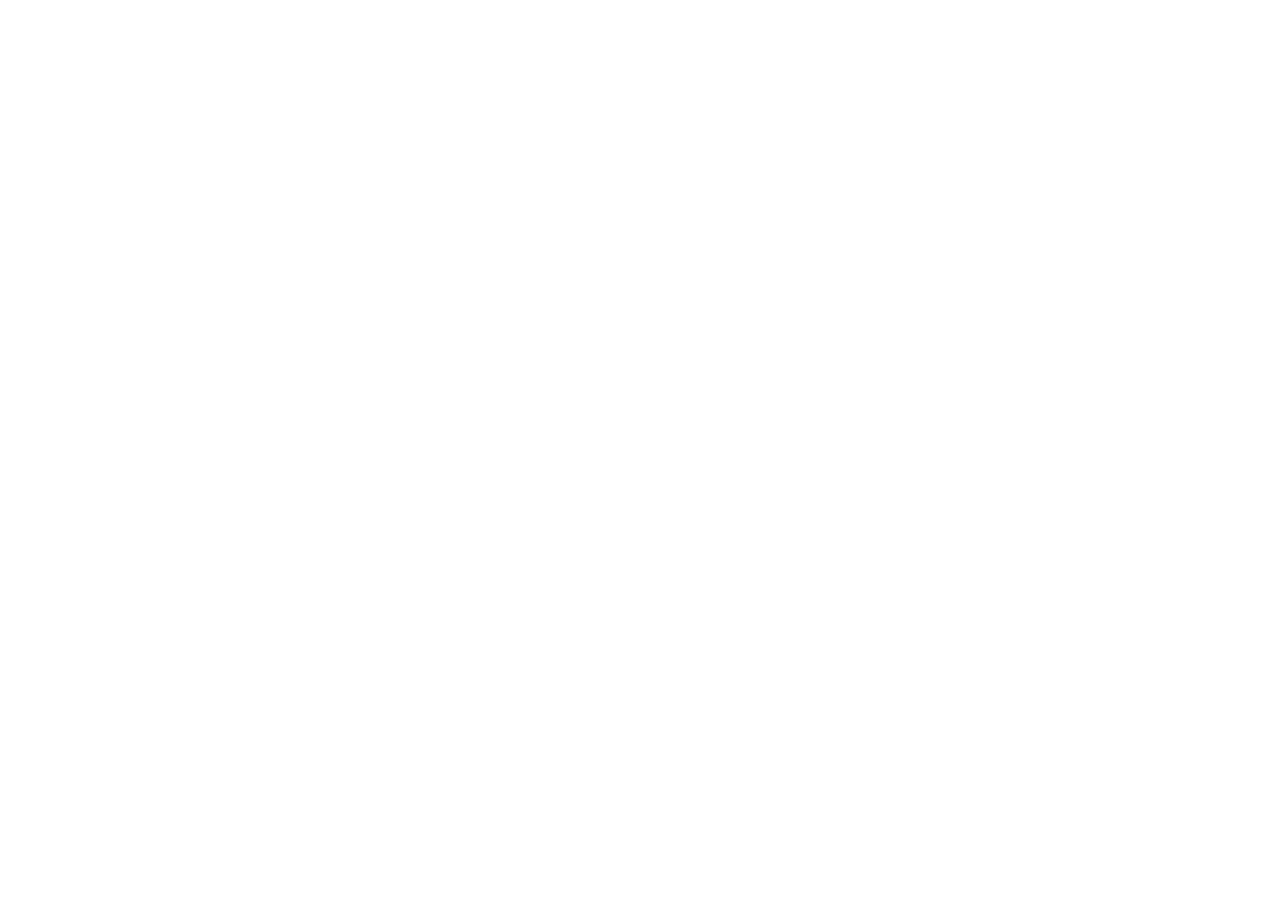
==== index.html @ 3049168e "single vert seam removed." ====
<html>
<body>
  <style>
    * {
      margin:0;
      padding:0
    }
    canvas {
      float:left;
      width:25vw;
    }
  </style>
  <canvas id="canvas"></canvas>
  <canvas id="canvas_extra"></canvas>
  <canvas id="canvas_seam"></canvas>
</body>
<script>
  window.onload = function(){
    debug("page loaded");

    IMG_LOADED = false;

    var canvas = document.getElementById('canvas'); // main canvas
    var ctx = canvas.getContext('2d');
    var canvas_extra = document.getElementById('canvas_extra'); // gradient canvas
    var ctx_extra = canvas_extra.getContext('2d');
    var canvas_seam = document.getElementById('canvas_seam'); // canvas with img and seams
    var ctx_seam = canvas_seam.getContext('2d');

    // load image
    var img = new Image();
    img.src = './p2.png';
    img.crossOrigin = "Anonymous";
    img.onload = function() {
      ctx.canvas.width = img.width;
      ctx.canvas.height = img.height;
      ctx_extra.canvas.width = img.width;
      ctx_extra.canvas.height = img.height;
      ctx_seam.canvas.width = img.width;
      ctx_seam.canvas.height = img.height;
      ctx.drawImage(img, 0, 0);
      image_data = ctx.getImageData(0,0,ctx.canvas.width,ctx.canvas.height);
      height = image_data.height;
      width = image_data.width;
      ctx_seam.putImageData(image_data,0,0);
      IMG_LOADED = true;
    }
    window.onkeypress = function(e){
      if (!IMG_LOADED) return;

      if (e.keyCode == 104){
        timer.begin()

        // compute horizontal gradients
        var grad = new Array(width)
        for (i = 0; i < width; i++){
          grad[i] = new Array(height)
        }

        imgData = ctx_extra.getImageData(0,0,ctx_extra.canvas.width,ctx_extra.canvas.height)

        // compute vertical gradients
        nWidth = width*4;
        nHeight = height*4;
        for (y = 0; y < nHeight; y+=4) {
          for (x = 0; x < nWidth; x+=4) {

            idx = x + y * width

            center_r = image_data.data[idx]
            center_g = image_data.data[idx+1]
            center_b = image_data.data[idx+2]
            center_a = image_data.data[idx+3]

            left = (x == 0 ? idx : ( (x-4) + y * width))
            right = (x == nWidth-1 ? idx : ( (x+4) + y * width))

            left_r = image_data.data[left]
            left_g = image_data.data[left+1]
            left_b = image_data.data[left+2]
            left_a = image_data.data[left+3]

            right_r = image_data.data[right]
            right_g = image_data.data[right+1]
            right_b = image_data.data[right+2]
            right_a = image_data.data[right+3]

            r = left_r - right_r;
            g = left_g - right_g;
            b = left_b - right_b;

            distance = Math.sqrt(r*r + g*g + b*b);

            grad[x/4][y/4] = distance

            // check i'm scanning ok
            imgData.data[idx] = center_r
            imgData.data[idx+1] = center_g
            imgData.data[idx+2] = center_b
            imgData.data[idx+3] = center_a
          }
        }
        ctx_extra.putImageData(imgData,0,0);

        // draw img gradients
        imgData = ctx_extra.getImageData(0,0,ctx_extra.canvas.width,ctx_extra.canvas.height);
        for (y = 0; y < height; y++) {
          for (x = 0; x < width; x++) {
            n = grad[x][y];
            r = n >> 24 & 255;
            g = n >> 16 & 255;
            b = n >> 8 & 255;
            a = n >> 0 & 255;
            i = (x*4 + y*4 * width)
            imgData.data[i]=r;
            imgData.data[i+1]=g;
            imgData.data[i+2]=b;
            imgData.data[i+3]=a;
          }
        }
        ctx_extra.putImageData(imgData,0,0);

        // compute gradient summed vertical gradients
        vertical_fitness = new Array(width)
        for (var i = 0; i < width; i++) {
          vertical_fitness[i] = new Array(height)
        }
        for (var x = 0; x < width; x++) {
          vertical_fitness[x][0] = grad[x][0]
        }
        for (y = 1; y < height; y++) {
          for (x = 0; x < width; x++) {
            vertical_fitness[x][y] = grad[x][y]
            if (x == 0) {
              vertical_fitness[x][y] += Math.min(vertical_fitness[x][y-1], vertical_fitness[x+1][y-1]);
            } else if (x == width-1) {
              vertical_fitness[x][y] += Math.min(vertical_fitness[x][y-1], vertical_fitness[x-1][y-1]);
            } else {
              vertical_fitness[x][y] += Math.min(vertical_fitness[x-1][y-1], vertical_fitness[x][y-1], vertical_fitness[x+1][y-1]);
            }
          }
        }

        // find vertical seam with minimum total gradient
        var best = 0
        for (var x = 0; x < width; x++) {
          best = (vertical_fitness[x][height-1] < vertical_fitness[best][height-1]) ? x : best
        }
        seam = Array.apply(null, new Array(height)).map(Number.prototype.valueOf,0)
        seam = new Array()
        seam[0] = [best,y]
        for (y = height-1; y >= 0; y--) {
         left = (best == 0) ? best : (best-1);
         right = (best == width-1) ? best : (best+1);
         forward = (y == 0) ? y : (y-1);
         l = vertical_fitness[left][forward]
         r = vertical_fitness[right][forward]
         f = vertical_fitness[best][forward]
         best = (l < r) ? ( (l < f) ? left : best ) : right
         seam.push([best,y])
        }

      // draw minimum vertical seam
      imgData = ctx_seam.getImageData(0,0,ctx_seam.canvas.width,ctx_seam.canvas.height);
      for (var i=0; i<seam.length; i++) {
       x = seam[i][0]
       y = seam[i][1]
       z = (x*4 + y*4 * ctx.canvas.width)
       imgData.data[z+0]=255;
       imgData.data[z+1]=0;
       imgData.data[z+2]=0;
       imgData.data[z+3]=255;
      }
      ctx_seam.putImageData(imgData,0,0);

      // remove seam from orignal img
      canvas.style.backgroundColor = 'rgba(158, 167, 184, 255)';
      image_data = ctx.getImageData(0,0,ctx.canvas.width,ctx.canvas.height);
      new_image = ctx.createImageData(ctx.canvas.width,ctx.canvas.height);
      for (y = 0; y<height; y++) {
        x_offset = 0;
        for (x = 0; x<width-1; x++) {
          if (seam[y][0] == x) x_offset = 1
          z = (x*4 + (height-1-y)*4 * ctx.canvas.width)
          zz = ((x+x_offset)*4 + (height-1-y)*4 * ctx.canvas.width)
          new_image.data[z+0]=image_data.data[zz];
          new_image.data[z+1]=image_data.data[zz+1];
          new_image.data[z+2]=image_data.data[zz+2];
          new_image.data[z+3]=image_data.data[zz+3];
        }
      }
      ctx.canvas.width = ctx.canvas.width-1;
      ctx.putImageData(new_image,0,0)

      // ctx_extra.canvas.width = ctx.canvas.width;
      // ctx_seam.canvas.width = ctx.canvas.width;

      }
      // total execution time
      timer.end()
      debug(timer.interval_seconds())
    }
  }

  function debug(str){
    console.log("DEBUG: " + str)
  }

  var timer = {
    start:0,
    stop:0,
    begin: function() {
      this.start = new Date();
    },
    end: function() {
      this.stop = new Date();
    },
    interval_seconds: function() {
      return (this.stop.getTime() - this.start.getTime()) / 1000;
    }
  }



</script>
</html>
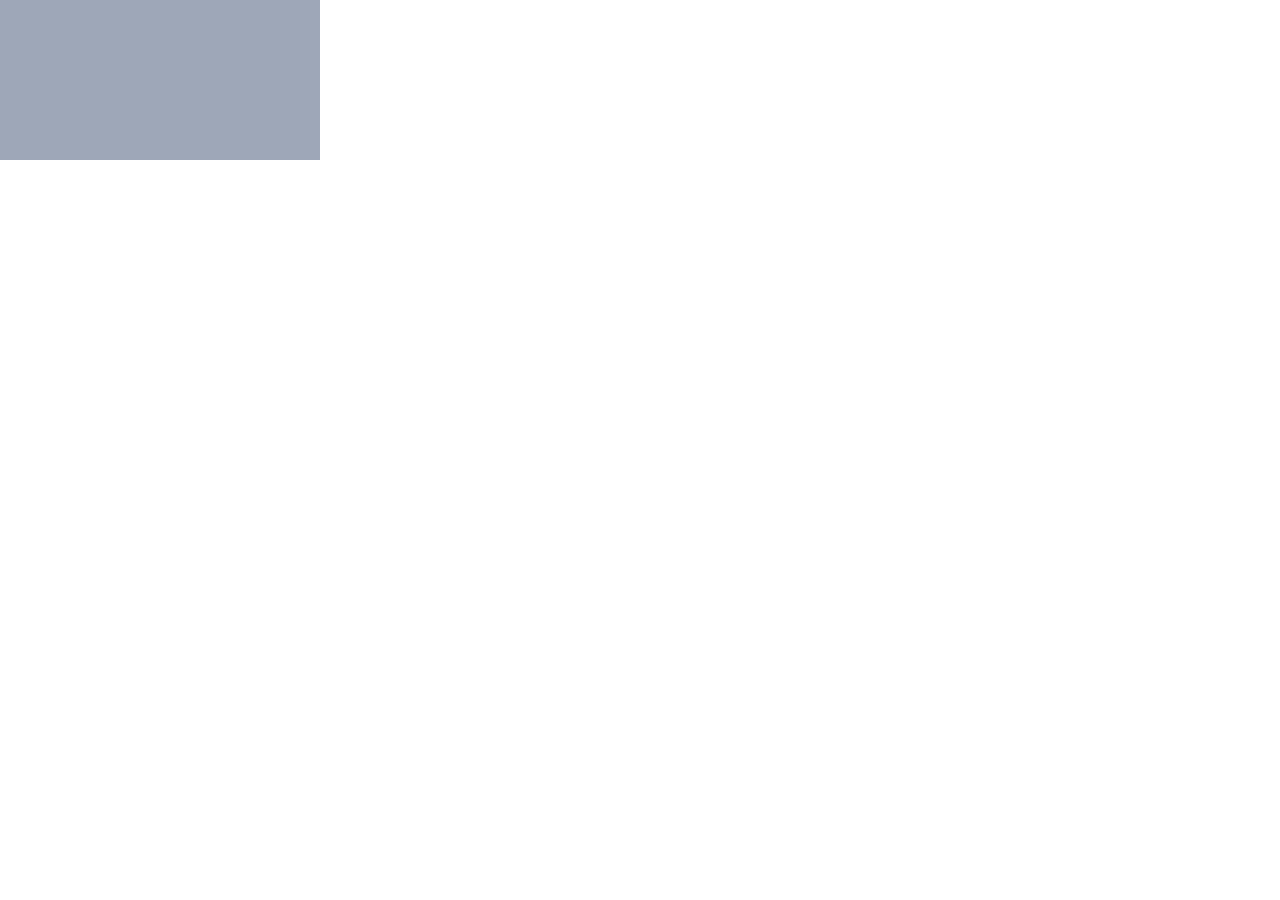
==== commit 892fa866: "iterative vert seam removal." ====
--- a/index.html
+++ b/index.html
@@ -26,6 +26,8 @@
     var ctx_extra = canvas_extra.getContext('2d');
     var canvas_seam = document.getElementById('canvas_seam'); // canvas with img and seams
     var ctx_seam = canvas_seam.getContext('2d');
+
+    canvas.style.backgroundColor = 'rgba(158, 167, 184, 255)';
 
     // load image
     var img = new Image();
@@ -51,6 +53,20 @@
       if (e.keyCode == 104){
         timer.begin()
 
+        image_data = ctx.getImageData(0,0,ctx.canvas.width,ctx.canvas.height);
+        height = image_data.height;
+        width = image_data.width;
+
+        ctx.canvas.width = width;
+        ctx.canvas.height = height;
+        ctx_extra.canvas.width = width;
+        ctx_extra.canvas.height = height;
+        ctx_seam.canvas.width = width;
+        ctx_seam.canvas.height = height;
+
+        ctx.putImageData(image_data,0,0);
+        ctx_seam.putImageData(image_data,0,0);
+
         // compute horizontal gradients
         var grad = new Array(width)
         for (i = 0; i < width; i++){
@@ -174,7 +190,6 @@
       ctx_seam.putImageData(imgData,0,0);
 
       // remove seam from orignal img
-      canvas.style.backgroundColor = 'rgba(158, 167, 184, 255)';
       image_data = ctx.getImageData(0,0,ctx.canvas.width,ctx.canvas.height);
       new_image = ctx.createImageData(ctx.canvas.width,ctx.canvas.height);
       for (y = 0; y<height; y++) {
@@ -190,7 +205,7 @@
         }
       }
       ctx.canvas.width = ctx.canvas.width-1;
-      ctx.putImageData(new_image,0,0)
+      ctx.putImageData(new_image,0,0);
 
       // ctx_extra.canvas.width = ctx.canvas.width;
       // ctx_seam.canvas.width = ctx.canvas.width;
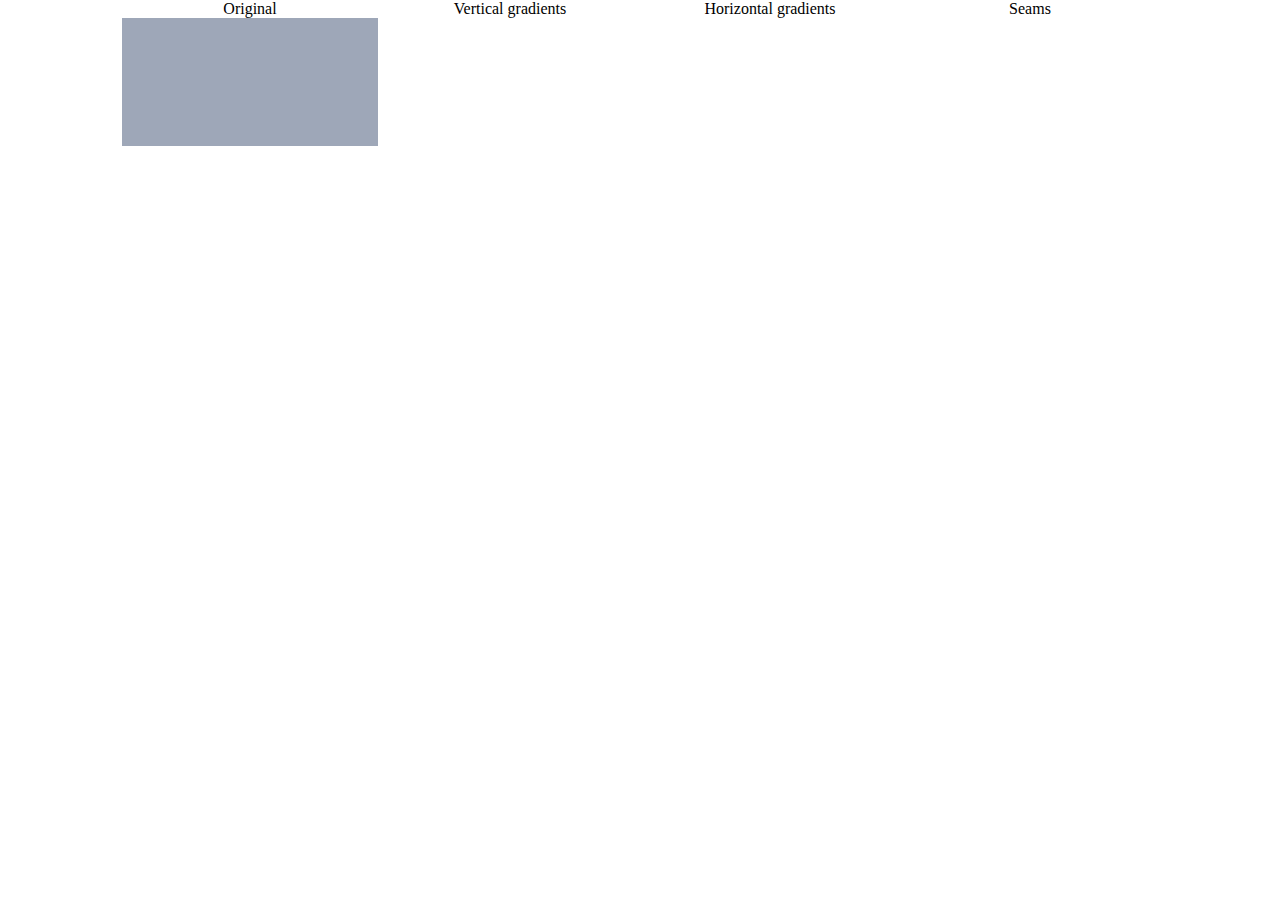
==== commit 493bc7e2: "horizontal gradient drawn" ====
--- a/index.html
+++ b/index.html
@@ -5,29 +5,42 @@
       margin:0;
       padding:0
     }
-    canvas {
-      float:left;
-      width:25vw;
+    canvas,#container p {
+      display:inline-block;
+      width:20vw;
+    }
+    #container {
+      text-align:center;
     }
   </style>
-  <canvas id="canvas"></canvas>
-  <canvas id="canvas_extra"></canvas>
-  <canvas id="canvas_seam"></canvas>
+  <div id="container">
+    <p>Original</p>
+    <p>Vertical gradients</p>
+    <p>Horizontal gradients</p>
+    <p>Seams</p>
+  </div>
+  <div id="container">
+    <canvas id="canvas"></canvas>
+    <canvas id="canvas_extra"></canvas>
+    <canvas id="canvas_h_grad"></canvas>
+    <canvas id="canvas_seam"></canvas>
+  </div>
 </body>
 <script>
+
+  var canvas = document.getElementById('canvas'); // main canvas
+  var ctx = canvas.getContext('2d');
+  var canvas_extra = document.getElementById('canvas_extra'); // gradient canvas
+  var ctx_extra = canvas_extra.getContext('2d');
+  var canvas_seam = document.getElementById('canvas_seam'); // canvas with img and seams
+  var ctx_seam = canvas_seam.getContext('2d');
+
+  var canvas_h_grad = document.getElementById('canvas_h_grad');
+  var ctx_h_grad = canvas_h_grad.getContext('2d');
+  canvas.style.backgroundColor = 'rgba(158, 167, 184, 255)';
+
   window.onload = function(){
-    debug("page loaded");
-
     IMG_LOADED = false;
-
-    var canvas = document.getElementById('canvas'); // main canvas
-    var ctx = canvas.getContext('2d');
-    var canvas_extra = document.getElementById('canvas_extra'); // gradient canvas
-    var ctx_extra = canvas_extra.getContext('2d');
-    var canvas_seam = document.getElementById('canvas_seam'); // canvas with img and seams
-    var ctx_seam = canvas_seam.getContext('2d');
-
-    canvas.style.backgroundColor = 'rgba(158, 167, 184, 255)';
 
     // load image
     var img = new Image();
@@ -45,176 +58,307 @@
       height = image_data.height;
       width = image_data.width;
       ctx_seam.putImageData(image_data,0,0);
+      // horizontal
+      ctx_h_grad.canvas.width = img.width
+      ctx_h_grad.canvas.height = img.height;
+
       IMG_LOADED = true;
     }
-    window.onkeypress = function(e){
-      if (!IMG_LOADED) return;
-
-      if (e.keyCode == 104){
-        timer.begin()
-
-        image_data = ctx.getImageData(0,0,ctx.canvas.width,ctx.canvas.height);
-        height = image_data.height;
-        width = image_data.width;
-
-        ctx.canvas.width = width;
-        ctx.canvas.height = height;
-        ctx_extra.canvas.width = width;
-        ctx_extra.canvas.height = height;
-        ctx_seam.canvas.width = width;
-        ctx_seam.canvas.height = height;
-
-        ctx.putImageData(image_data,0,0);
-        ctx_seam.putImageData(image_data,0,0);
-
-        // compute horizontal gradients
-        var grad = new Array(width)
-        for (i = 0; i < width; i++){
-          grad[i] = new Array(height)
+
+    // Key handler
+    var keyState = {};
+    window.addEventListener('keydown',function(e){
+        keyState[e.keyCode || e.which] = true;
+    },true);
+    window.addEventListener('keyup',function(e){
+        keyState[e.keyCode || e.which] = false;
+    },true);
+
+    function key_handler_loop() {
+      if (keyState[72]) remove_vertical_seam()
+      setTimeout(key_handler_loop, 10);
+    }
+    key_handler_loop();
+  }
+
+  function remove_vertical_seam() {
+    if (!IMG_LOADED) return;
+
+    timer.begin()
+
+    image_data = ctx.getImageData(0,0,ctx.canvas.width,ctx.canvas.height);
+    height = image_data.height;
+    width = image_data.width;
+
+    ctx.canvas.width = width;
+    ctx.canvas.height = height;
+    ctx_extra.canvas.width = width;
+    ctx_extra.canvas.height = height;
+    ctx_seam.canvas.width = width;
+    ctx_seam.canvas.height = height;
+
+    ctx_h_grad.canvas.width = width;
+    ctx_h_grad.canvas.height = height;
+
+    ctx.putImageData(image_data,0,0);
+    ctx_seam.putImageData(image_data,0,0);
+
+    // compute horizontal gradients
+    var grad = new Array(width)
+    for (i = 0; i < width; i++){
+      grad[i] = new Array(height)
+    }
+
+    imgData = ctx_extra.getImageData(0,0,ctx_extra.canvas.width,ctx_extra.canvas.height)
+
+    // compute vertical gradients
+    nWidth = width*4;
+    nHeight = height*4;
+    for (y = 0; y < nHeight; y+=4) {
+      for (x = 0; x < nWidth; x+=4) {
+
+        idx = x + y * width
+
+        center_r = image_data.data[idx]
+        center_g = image_data.data[idx+1]
+        center_b = image_data.data[idx+2]
+        center_a = image_data.data[idx+3]
+
+        left = (x == 0 ? idx : ( (x-4) + y * width))
+        right = (x == nWidth-1 ? idx : ( (x+4) + y * width))
+
+        left_r = image_data.data[left]
+        left_g = image_data.data[left+1]
+        left_b = image_data.data[left+2]
+        left_a = image_data.data[left+3]
+
+        right_r = image_data.data[right]
+        right_g = image_data.data[right+1]
+        right_b = image_data.data[right+2]
+        right_a = image_data.data[right+3]
+
+        r = left_r - right_r;
+        g = left_g - right_g;
+        b = left_b - right_b;
+
+        distance = Math.sqrt(r*r + g*g + b*b);
+
+        grad[x/4][y/4] = distance
+
+        // check i'm scanning ok
+        imgData.data[idx] = center_r
+        imgData.data[idx+1] = center_g
+        imgData.data[idx+2] = center_b
+        imgData.data[idx+3] = center_a
+      }
+    }
+    ctx_extra.putImageData(imgData,0,0);
+
+    // draw vertical gradients
+    imgData = ctx_extra.getImageData(0,0,ctx_extra.canvas.width,ctx_extra.canvas.height);
+    for (y = 0; y < height; y++) {
+      for (x = 0; x < width; x++) {
+        n = grad[x][y];
+        r = n >> 24 & 255;
+        g = n >> 16 & 255;
+        b = n >> 8 & 255;
+        a = n >> 0 & 255;
+        i = (x*4 + y*4 * width)
+        imgData.data[i]=r;
+        imgData.data[i+1]=g;
+        imgData.data[i+2]=b;
+        imgData.data[i+3]=a;
+      }
+    }
+    ctx_extra.putImageData(imgData,0,0);
+
+    // compute horizontal gradients
+    var grad_horizontal = new Array(width)
+    for (i = 0; i < width; i++){
+      grad_horizontal[i] = new Array(height)
+    }
+    for (x = 0; x < nWidth; x+=4) {
+      for (y = 0; y < nHeight; y+=4) {
+
+        idx = x + y * width
+
+        center_r = image_data.data[idx]
+        center_g = image_data.data[idx+1]
+        center_b = image_data.data[idx+2]
+        center_a = image_data.data[idx+3]
+
+        up = (y == 0 ? idx : ( x + (y-4) * width))
+        down = (y == nHeight-1 ? idx : ( x + (y+4) * width))
+
+        up_r = image_data.data[up]
+        up_g = image_data.data[up+1]
+        up_b = image_data.data[up+2]
+        up_a = image_data.data[up+3]
+
+        down_r = image_data.data[down]
+        down_g = image_data.data[down+1]
+        down_b = image_data.data[down+2]
+        down_a = image_data.data[down+3]
+
+        r = up_r - down_r;
+        g = up_g - down_g;
+        b = up_b - down_b;
+
+        distance = Math.sqrt(r*r + g*g + b*b);
+
+        grad_horizontal[x/4][y/4] = distance
+      }
+    }
+
+    // draw horizontal gradients
+    imgData = ctx_h_grad.createImageData(ctx_h_grad.canvas.width,ctx_h_grad.canvas.height);
+    for (x = 0; x < width; x++) {
+      for (y = 0; y < height; y++) {
+        n = grad_horizontal[x][y];
+        r = n >> 24 & 255;
+        g = n >> 16 & 255;
+        b = n >> 8 & 255;
+        a = n >> 0 & 255;
+        i = (x*4 + y*4 * width)
+        imgData.data[i]=r;
+        imgData.data[i+1]=g;
+        imgData.data[i+2]=b;
+        imgData.data[i+3]=a;
+      }
+    }
+    ctx_h_grad.putImageData(imgData,0,0);
+
+    // sum vertical gradients
+    vertical_fitness = new Array(width)
+    for (var i = 0; i < width; i++) {
+      vertical_fitness[i] = new Array(height)
+    }
+    for (var x = 0; x < width; x++) {
+      vertical_fitness[x][0] = grad[x][0]
+    }
+    for (y = 1; y < height; y++) {
+      for (x = 0; x < width; x++) {
+        vertical_fitness[x][y] = grad[x][y]
+        if (x == 0) {
+          vertical_fitness[x][y] += Math.min(vertical_fitness[x][y-1], vertical_fitness[x+1][y-1]);
+        } else if (x == width-1) {
+          vertical_fitness[x][y] += Math.min(vertical_fitness[x][y-1], vertical_fitness[x-1][y-1]);
+        } else {
+          vertical_fitness[x][y] += Math.min(vertical_fitness[x-1][y-1], vertical_fitness[x][y-1], vertical_fitness[x+1][y-1]);
         }
-
-        imgData = ctx_extra.getImageData(0,0,ctx_extra.canvas.width,ctx_extra.canvas.height)
-
-        // compute vertical gradients
-        nWidth = width*4;
-        nHeight = height*4;
-        for (y = 0; y < nHeight; y+=4) {
-          for (x = 0; x < nWidth; x+=4) {
-
-            idx = x + y * width
-
-            center_r = image_data.data[idx]
-            center_g = image_data.data[idx+1]
-            center_b = image_data.data[idx+2]
-            center_a = image_data.data[idx+3]
-
-            left = (x == 0 ? idx : ( (x-4) + y * width))
-            right = (x == nWidth-1 ? idx : ( (x+4) + y * width))
-
-            left_r = image_data.data[left]
-            left_g = image_data.data[left+1]
-            left_b = image_data.data[left+2]
-            left_a = image_data.data[left+3]
-
-            right_r = image_data.data[right]
-            right_g = image_data.data[right+1]
-            right_b = image_data.data[right+2]
-            right_a = image_data.data[right+3]
-
-            r = left_r - right_r;
-            g = left_g - right_g;
-            b = left_b - right_b;
-
-            distance = Math.sqrt(r*r + g*g + b*b);
-
-            grad[x/4][y/4] = distance
-
-            // check i'm scanning ok
-            imgData.data[idx] = center_r
-            imgData.data[idx+1] = center_g
-            imgData.data[idx+2] = center_b
-            imgData.data[idx+3] = center_a
-          }
+      }
+    }
+
+    // find vertical seam with minimum total gradient
+    var best = 0
+    for (var x = 0; x < width; x++) {
+      best = (vertical_fitness[x][height-1] < vertical_fitness[best][height-1]) ? x : best
+    }
+    seam = Array.apply(null, new Array(height)).map(Number.prototype.valueOf,0)
+    seam = new Array()
+    seam[0] = [best,y]
+    for (y = height-1; y >= 0; y--) {
+     left = (best == 0) ? best : (best-1);
+     right = (best == width-1) ? best : (best+1);
+     forward = (y == 0) ? y : (y-1);
+     l = vertical_fitness[left][forward]
+     r = vertical_fitness[right][forward]
+     f = vertical_fitness[best][forward]
+     best = (l < r) ? ( (l < f) ? left : best ) : right
+     seam.push([best,y])
+    }
+
+    // draw minimum vertical seam
+    imgData = ctx_seam.getImageData(0,0,ctx_seam.canvas.width,ctx_seam.canvas.height);
+    for (var i=0; i<seam.length; i++) {
+     x = seam[i][0]
+     y = seam[i][1]
+     z = (x*4 + y*4 * ctx.canvas.width)
+     imgData.data[z+0]=255;
+     imgData.data[z+1]=0;
+     imgData.data[z+2]=0;
+     imgData.data[z+3]=255;
+    }
+    ctx_seam.putImageData(imgData,0,0);
+
+    /** Horizontal Gradient **/
+
+    // sum horizontal gradients
+    horizontal_fitness = new Array(height)
+    for (var i = 0; i < height; i++) {
+      horizontal_fitness[i] = new Array(width)
+    }
+    for (var y = 0; y < height; y++) {
+      horizontal_fitness[0][y] = grad_horizontal[0][y]
+    }
+    for (x = 1; x < width; x++) {
+      for (y = 0; y < height; y++) {
+        horizontal_fitness[x][y] = grad_horizontal[x][y]
+        if (y == 0) {
+          horizontal_fitness[x][y] += Math.min(horizontal_fitness[x-1][y], horizontal_fitness[x-1][y+1]);
+        } else if (y == height-1) {
+          horizontal_fitness[x][y] += Math.min(horizontal_fitness[x-1][y], horizontal_fitness[x-1][y-1]);
+        } else {
+          horizontal_fitness[x][y] += Math.min(horizontal_fitness[x-1][y], horizontal_fitness[x-1][y+1], horizontal_fitness[x-1][y-1]);
         }
-        ctx_extra.putImageData(imgData,0,0);
-
-        // draw img gradients
-        imgData = ctx_extra.getImageData(0,0,ctx_extra.canvas.width,ctx_extra.canvas.height);
-        for (y = 0; y < height; y++) {
-          for (x = 0; x < width; x++) {
-            n = grad[x][y];
-            r = n >> 24 & 255;
-            g = n >> 16 & 255;
-            b = n >> 8 & 255;
-            a = n >> 0 & 255;
-            i = (x*4 + y*4 * width)
-            imgData.data[i]=r;
-            imgData.data[i+1]=g;
-            imgData.data[i+2]=b;
-            imgData.data[i+3]=a;
-          }
-        }
-        ctx_extra.putImageData(imgData,0,0);
-
-        // compute gradient summed vertical gradients
-        vertical_fitness = new Array(width)
-        for (var i = 0; i < width; i++) {
-          vertical_fitness[i] = new Array(height)
-        }
-        for (var x = 0; x < width; x++) {
-          vertical_fitness[x][0] = grad[x][0]
-        }
-        for (y = 1; y < height; y++) {
-          for (x = 0; x < width; x++) {
-            vertical_fitness[x][y] = grad[x][y]
-            if (x == 0) {
-              vertical_fitness[x][y] += Math.min(vertical_fitness[x][y-1], vertical_fitness[x+1][y-1]);
-            } else if (x == width-1) {
-              vertical_fitness[x][y] += Math.min(vertical_fitness[x][y-1], vertical_fitness[x-1][y-1]);
-            } else {
-              vertical_fitness[x][y] += Math.min(vertical_fitness[x-1][y-1], vertical_fitness[x][y-1], vertical_fitness[x+1][y-1]);
-            }
-          }
-        }
-
-        // find vertical seam with minimum total gradient
-        var best = 0
-        for (var x = 0; x < width; x++) {
-          best = (vertical_fitness[x][height-1] < vertical_fitness[best][height-1]) ? x : best
-        }
-        seam = Array.apply(null, new Array(height)).map(Number.prototype.valueOf,0)
-        seam = new Array()
-        seam[0] = [best,y]
-        for (y = height-1; y >= 0; y--) {
-         left = (best == 0) ? best : (best-1);
-         right = (best == width-1) ? best : (best+1);
-         forward = (y == 0) ? y : (y-1);
-         l = vertical_fitness[left][forward]
-         r = vertical_fitness[right][forward]
-         f = vertical_fitness[best][forward]
-         best = (l < r) ? ( (l < f) ? left : best ) : right
-         seam.push([best,y])
-        }
-
-      // draw minimum vertical seam
-      imgData = ctx_seam.getImageData(0,0,ctx_seam.canvas.width,ctx_seam.canvas.height);
-      for (var i=0; i<seam.length; i++) {
-       x = seam[i][0]
-       y = seam[i][1]
-       z = (x*4 + y*4 * ctx.canvas.width)
-       imgData.data[z+0]=255;
-       imgData.data[z+1]=0;
-       imgData.data[z+2]=0;
-       imgData.data[z+3]=255;
-      }
-      ctx_seam.putImageData(imgData,0,0);
-
-      // remove seam from orignal img
-      image_data = ctx.getImageData(0,0,ctx.canvas.width,ctx.canvas.height);
-      new_image = ctx.createImageData(ctx.canvas.width,ctx.canvas.height);
-      for (y = 0; y<height; y++) {
-        x_offset = 0;
-        for (x = 0; x<width-1; x++) {
-          if (seam[y][0] == x) x_offset = 1
-          z = (x*4 + (height-1-y)*4 * ctx.canvas.width)
-          zz = ((x+x_offset)*4 + (height-1-y)*4 * ctx.canvas.width)
-          new_image.data[z+0]=image_data.data[zz];
-          new_image.data[z+1]=image_data.data[zz+1];
-          new_image.data[z+2]=image_data.data[zz+2];
-          new_image.data[z+3]=image_data.data[zz+3];
-        }
-      }
-      ctx.canvas.width = ctx.canvas.width-1;
-      ctx.putImageData(new_image,0,0);
-
-      // ctx_extra.canvas.width = ctx.canvas.width;
-      // ctx_seam.canvas.width = ctx.canvas.width;
-
-      }
-      // total execution time
-      timer.end()
-      debug(timer.interval_seconds())
-    }
+      }
+    }
+
+    // find horizontal seam with minimum total gradient
+    var best = 0
+    for (var y = 0; y < height; y++) {
+      best = (horizontal_fitness[width-1][y] < horizontal_fitness[width-1][best]) ? y : best
+    }
+    horizontal_seam = Array.apply(null, new Array(width)).map(Number.prototype.valueOf,0)
+    horizontal_seam = new Array()
+    horizontal_seam[0] = [width-1,best]
+    for (x = width-1; x >= 0; x--) {
+     left = (best == 0) ? best : (best-1);
+     right = (best == height-1) ? best : (best+1);
+     forward = (x == 0) ? x : (x-1);
+     l = horizontal_fitness[forward][left]
+     r = horizontal_fitness[forward][right]
+     f = horizontal_fitness[forward][best]
+     best = (l < r) ? ( (l < f) ? left : best ) : right
+     horizontal_seam.push([x,best])
+    }
+
+    // draw minimum horizontal seam
+    imgData = ctx_seam.getImageData(0,0,ctx_seam.canvas.width,ctx_seam.canvas.height);
+    for (var i=0; i<horizontal_seam.length; i++) {
+     x = horizontal_seam[i][0]
+     y = horizontal_seam[i][1]
+     z = (x*4 + y*4 * ctx.canvas.width)
+     imgData.data[z+0]=255;
+     imgData.data[z+1]=0;
+     imgData.data[z+2]=0;
+     imgData.data[z+3]=255;
+    }
+    ctx_seam.putImageData(imgData,0,0);
+
+    // remove seam from orignal img
+    image_data = ctx.getImageData(0,0,ctx.canvas.width,ctx.canvas.height);
+    new_image = ctx.createImageData(ctx.canvas.width,ctx.canvas.height);
+    for (y = 0; y<height; y++) {
+      x_offset = 0;
+      for (x = 0; x<width-1; x++) {
+        if (seam[y][0] == x) x_offset = 1
+        z = (x*4 + (height-1-y)*4 * ctx.canvas.width)
+        zz = ((x+x_offset)*4 + (height-1-y)*4 * ctx.canvas.width)
+        new_image.data[z+0]=image_data.data[zz];
+        new_image.data[z+1]=image_data.data[zz+1];
+        new_image.data[z+2]=image_data.data[zz+2];
+        new_image.data[z+3]=image_data.data[zz+3];
+      }
+    }
+    ctx.canvas.width = ctx.canvas.width-1;
+    ctx.canvas.height = ctx.canvas.height-1;
+    ctx.putImageData(new_image,0,0);
+
+
+    // total execution time
+    timer.end()
+    debug(timer.interval_seconds())
   }
 
   function debug(str){
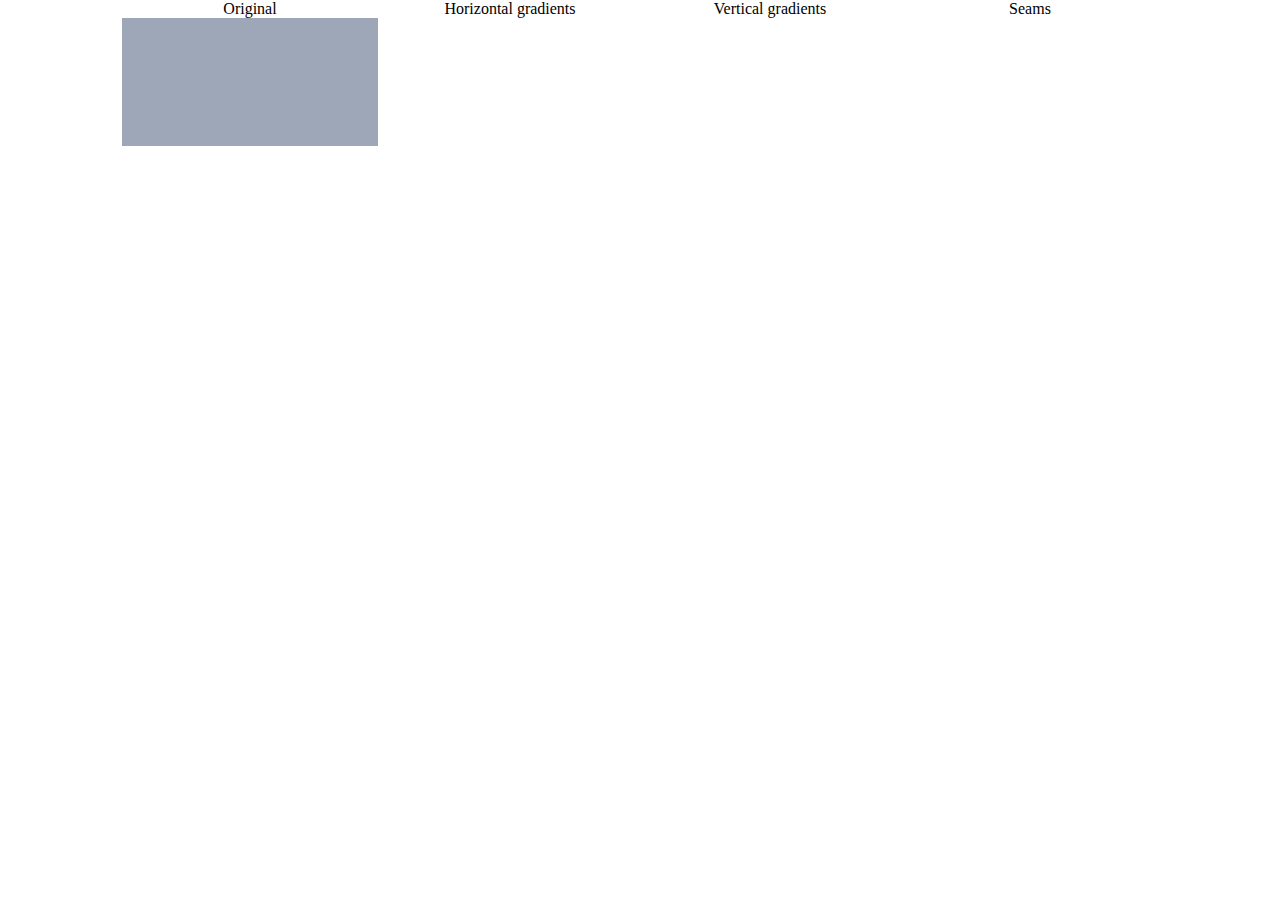
==== commit e0b80922: "refactoring" ====
--- a/index.html
+++ b/index.html
@@ -15,8 +15,8 @@
   </style>
   <div id="container">
     <p>Original</p>
+    <p>Horizontal gradients</p>
     <p>Vertical gradients</p>
-    <p>Horizontal gradients</p>
     <p>Seams</p>
   </div>
   <div id="container">
@@ -28,16 +28,25 @@
 </body>
 <script>
 
-  var canvas = document.getElementById('canvas'); // main canvas
+  // canvas containing the original image with seams removed
+  var canvas = document.getElementById('canvas');
   var ctx = canvas.getContext('2d');
-  var canvas_extra = document.getElementById('canvas_extra'); // gradient canvas
+
+  // canvas containing the horizontal gradients of the img in canvas
+  var canvas_extra = document.getElementById('canvas_extra');
   var ctx_extra = canvas_extra.getContext('2d');
-  var canvas_seam = document.getElementById('canvas_seam'); // canvas with img and seams
-  var ctx_seam = canvas_seam.getContext('2d');
-
+
+  // canvas containing the vertical gradients of the img in canvas
   var canvas_h_grad = document.getElementById('canvas_h_grad');
   var ctx_h_grad = canvas_h_grad.getContext('2d');
   canvas.style.backgroundColor = 'rgba(158, 167, 184, 255)';
+
+  // canvas containing the seams found after each iteration
+  var canvas_seam = document.getElementById('canvas_seam');
+  var ctx_seam = canvas_seam.getContext('2d');
+
+
+
 
   window.onload = function(){
     IMG_LOADED = false;
@@ -281,78 +290,105 @@
     }
     ctx_seam.putImageData(imgData,0,0);
 
-    /** Horizontal Gradient **/
-
-    // sum horizontal gradients
-    horizontal_fitness = new Array(height)
-    for (var i = 0; i < height; i++) {
-      horizontal_fitness[i] = new Array(width)
-    }
-    for (var y = 0; y < height; y++) {
-      horizontal_fitness[0][y] = grad_horizontal[0][y]
-    }
-    for (x = 1; x < width; x++) {
-      for (y = 0; y < height; y++) {
-        horizontal_fitness[x][y] = grad_horizontal[x][y]
-        if (y == 0) {
-          horizontal_fitness[x][y] += Math.min(horizontal_fitness[x-1][y], horizontal_fitness[x-1][y+1]);
-        } else if (y == height-1) {
-          horizontal_fitness[x][y] += Math.min(horizontal_fitness[x-1][y], horizontal_fitness[x-1][y-1]);
-        } else {
-          horizontal_fitness[x][y] += Math.min(horizontal_fitness[x-1][y], horizontal_fitness[x-1][y+1], horizontal_fitness[x-1][y-1]);
-        }
-      }
-    }
-
-    // find horizontal seam with minimum total gradient
-    var best = 0
-    for (var y = 0; y < height; y++) {
-      best = (horizontal_fitness[width-1][y] < horizontal_fitness[width-1][best]) ? y : best
-    }
-    horizontal_seam = Array.apply(null, new Array(width)).map(Number.prototype.valueOf,0)
-    horizontal_seam = new Array()
-    horizontal_seam[0] = [width-1,best]
-    for (x = width-1; x >= 0; x--) {
-     left = (best == 0) ? best : (best-1);
-     right = (best == height-1) ? best : (best+1);
-     forward = (x == 0) ? x : (x-1);
-     l = horizontal_fitness[forward][left]
-     r = horizontal_fitness[forward][right]
-     f = horizontal_fitness[forward][best]
-     best = (l < r) ? ( (l < f) ? left : best ) : right
-     horizontal_seam.push([x,best])
-    }
-
-    // draw minimum horizontal seam
-    imgData = ctx_seam.getImageData(0,0,ctx_seam.canvas.width,ctx_seam.canvas.height);
-    for (var i=0; i<horizontal_seam.length; i++) {
-     x = horizontal_seam[i][0]
-     y = horizontal_seam[i][1]
-     z = (x*4 + y*4 * ctx.canvas.width)
-     imgData.data[z+0]=255;
-     imgData.data[z+1]=0;
-     imgData.data[z+2]=0;
-     imgData.data[z+3]=255;
-    }
-    ctx_seam.putImageData(imgData,0,0);
-
-    // remove seam from orignal img
+    // remove vertical seam from orignal img
     image_data = ctx.getImageData(0,0,ctx.canvas.width,ctx.canvas.height);
     new_image = ctx.createImageData(ctx.canvas.width,ctx.canvas.height);
     for (y = 0; y<height; y++) {
       x_offset = 0;
       for (x = 0; x<width-1; x++) {
         if (seam[y][0] == x) x_offset = 1
-        z = (x*4 + (height-1-y)*4 * ctx.canvas.width)
-        zz = ((x+x_offset)*4 + (height-1-y)*4 * ctx.canvas.width)
-        new_image.data[z+0]=image_data.data[zz];
-        new_image.data[z+1]=image_data.data[zz+1];
-        new_image.data[z+2]=image_data.data[zz+2];
-        new_image.data[z+3]=image_data.data[zz+3];
+        new_image_idx = (x*4 + (height-1-y)*4 * ctx.canvas.width) // rotate the seam
+        old_image_idx = ((x+x_offset)*4 + (height-1-y)*4 * ctx.canvas.width)
+        new_image.data[new_image_idx+0]=image_data.data[old_image_idx];
+        new_image.data[new_image_idx+1]=image_data.data[old_image_idx+1];
+        new_image.data[new_image_idx+2]=image_data.data[old_image_idx+2];
+        new_image.data[new_image_idx+3]=image_data.data[old_image_idx+3];
       }
     }
     ctx.canvas.width = ctx.canvas.width-1;
-    ctx.canvas.height = ctx.canvas.height-1;
+    ctx.putImageData(new_image,0,0);
+
+
+    /** Horizontal Gradient **/
+    // height = imgData.height;
+    // width = imgData.width;
+
+    // // sum horizontal gradients
+    // horizontal_fitness = new Array(height)
+    // for (var i = 0; i < height; i++) {
+    //   horizontal_fitness[i] = new Array(width)
+    // }
+    // for (var y = 0; y < height; y++) {
+    //   horizontal_fitness[0][y] = grad_horizontal[0][y]
+    // }
+    // for (x = 1; x < width; x++) {
+    //   for (y = 0; y < height; y++) {
+    //     horizontal_fitness[x][y] = grad_horizontal[x][y]
+    //     if (y == 0) {
+    //       horizontal_fitness[x][y] += Math.min(horizontal_fitness[x-1][y], horizontal_fitness[x-1][y+1]);
+    //     } else if (y == height-1) {
+    //       horizontal_fitness[x][y] += Math.min(horizontal_fitness[x-1][y], horizontal_fitness[x-1][y-1]);
+    //     } else {
+    //       horizontal_fitness[x][y] += Math.min(horizontal_fitness[x-1][y], horizontal_fitness[x-1][y+1], horizontal_fitness[x-1][y-1]);
+    //     }
+    //   }
+    // }
+    //
+    // // find horizontal seam with minimum total gradient
+    // var best = 0
+    // for (var y = 0; y < height; y++) {
+    //   best = (horizontal_fitness[width-1][y] < horizontal_fitness[width-1][best]) ? y : best
+    // }
+    // horizontal_seam = Array.apply(null, new Array(width)).map(Number.prototype.valueOf,0)
+    // horizontal_seam = new Array()
+    // horizontal_seam[0] = [width-1,best]
+    // for (x = width-1; x >= 0; x--) {
+    //  left = (best == 0) ? best : (best-1);
+    //  right = (best == height-1) ? best : (best+1);
+    //  forward = (x == 0) ? x : (x-1);
+    //  l = horizontal_fitness[forward][left]
+    //  r = horizontal_fitness[forward][right]
+    //  f = horizontal_fitness[forward][best]
+    //  best = (l < r) ? ( (l < f) ? left : best ) : right
+    //  horizontal_seam.push([x,best])
+    // }
+    //
+    // // draw minimum horizontal seam
+    // imgData = ctx_seam.getImageData(0,0,ctx_seam.canvas.width,ctx_seam.canvas.height);
+    // for (var i=0; i<horizontal_seam.length; i++) {
+    //  x = horizontal_seam[i][0]
+    //  y = horizontal_seam[i][1]
+    //  z = (x*4 + y*4 * ctx.canvas.width)
+    //  imgData.data[z+0]=255;
+    //  imgData.data[z+1]=0;
+    //  imgData.data[z+2]=0;
+    //  imgData.data[z+3]=255;
+    // }
+    // ctx_seam.putImageData(imgData,0,0);
+
+    // draw minimum horizontal seam
+    // image_data = ctx.getImageData(0,0,ctx.canvas.width,ctx.canvas.height);
+    // new_image = ctx.createImageData(ctx.canvas.width,ctx.canvas.height);
+    // for (x = 0; x<width; x++) {
+    //   y_offset = 0
+    //   for (y = 0; y<height-1; y++) {
+    //     if (horizontal_seam[x][1] == y) {
+    //       y_offset = 1
+    //       idx = (width-1-x)*4 + y*4 * ctx.canvas.width
+    //       new_image.data[idx+0]=255
+    //       new_image.data[idx+1]=0
+    //       new_image.data[idx+2]=0
+    //       new_image.data[idx+3]=255
+    //     }
+    //     idx = (width-1-x)*4 + y*4 * ctx.canvas.width
+    //     idx2 = (width-1-x)*4 + (y+y_offset)*4 * ctx.canvas.width
+    //     new_image.data[idx+0]=image_data.data[idx2];
+    //     new_image.data[idx+1]=image_data.data[idx2+1];
+    //     new_image.data[idx+2]=image_data.data[idx2+2];
+    //     new_image.data[idx+3]=image_data.data[idx2+3];
+    //   }
+    // }
+        // ctx.canvas.height = ctx.canvas.height-1;
     ctx.putImageData(new_image,0,0);
 
 
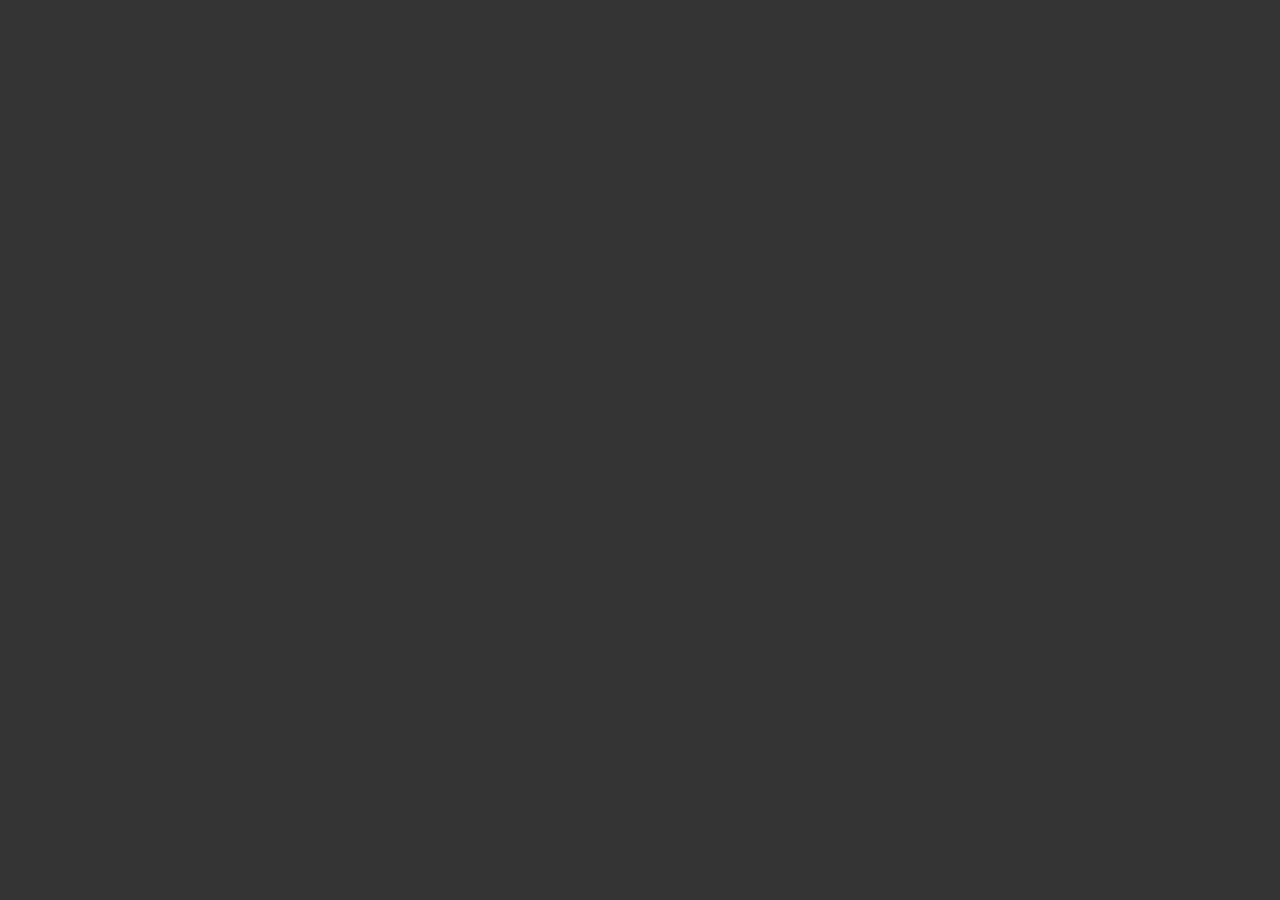
==== commit 576ab294: "user interface" ====
--- a/index.html
+++ b/index.html
@@ -3,26 +3,21 @@
   <style>
     * {
       margin:0;
-      padding:0
-    }
-    canvas,#container p {
+      padding:0;
+    }
+    body {
+      background:#333
+    }
+    canvas, div {
       display:inline-block;
-      width:20vw;
     }
     #container {
       text-align:center;
     }
   </style>
-  <div id="container">
-    <p>Original</p>
-    <p>Horizontal gradients</p>
-    <p>Vertical gradients</p>
-    <p>Seams</p>
-  </div>
   <div id="container">
     <canvas id="canvas"></canvas>
     <canvas id="canvas_extra"></canvas>
-    <canvas id="canvas_h_grad"></canvas>
     <canvas id="canvas_seam"></canvas>
   </div>
 </body>
@@ -36,17 +31,12 @@
   var canvas_extra = document.getElementById('canvas_extra');
   var ctx_extra = canvas_extra.getContext('2d');
 
-  // canvas containing the vertical gradients of the img in canvas
-  var canvas_h_grad = document.getElementById('canvas_h_grad');
-  var ctx_h_grad = canvas_h_grad.getContext('2d');
-  canvas.style.backgroundColor = 'rgba(158, 167, 184, 255)';
-
   // canvas containing the seams found after each iteration
   var canvas_seam = document.getElementById('canvas_seam');
   var ctx_seam = canvas_seam.getContext('2d');
 
-
-
+  var IMG_RESCALE = .7
+  var IMG_LOADED = false;
 
   window.onload = function(){
     IMG_LOADED = false;
@@ -56,20 +46,20 @@
     img.src = './p2.png';
     img.crossOrigin = "Anonymous";
     img.onload = function() {
-      ctx.canvas.width = img.width;
-      ctx.canvas.height = img.height;
-      ctx_extra.canvas.width = img.width;
-      ctx_extra.canvas.height = img.height;
-      ctx_seam.canvas.width = img.width;
-      ctx_seam.canvas.height = img.height;
-      ctx.drawImage(img, 0, 0);
-      image_data = ctx.getImageData(0,0,ctx.canvas.width,ctx.canvas.height);
-      height = image_data.height;
-      width = image_data.width;
-      ctx_seam.putImageData(image_data,0,0);
-      // horizontal
-      ctx_h_grad.canvas.width = img.width
-      ctx_h_grad.canvas.height = img.height;
+
+      var width_scaled = img.width * IMG_RESCALE;
+      var height_scaled = img.height * IMG_RESCALE;
+
+      ctx.canvas.width = width_scaled;
+      ctx.canvas.height = height_scaled;
+      ctx.drawImage(img, 0, 0, width_scaled, height_scaled);
+
+      ctx_extra.canvas.width = width_scaled;
+      ctx_extra.canvas.height = height_scaled;
+
+      ctx_seam.canvas.width = width_scaled;
+      ctx_seam.canvas.height = height_scaled;
+      ctx_seam.drawImage(img, 0, 0, width_scaled, height_scaled);
 
       IMG_LOADED = true;
     }
@@ -84,17 +74,24 @@
     },true);
 
     function key_handler_loop() {
-      if (keyState[72]) remove_vertical_seam()
+      if (keyState[72]) remove_seams()
       setTimeout(key_handler_loop, 10);
     }
     key_handler_loop();
   }
 
-  function remove_vertical_seam() {
-    if (!IMG_LOADED) return;
+  /**
+  *
+  * Resizing width  =   horizontal gradient  + vertical seam
+  * Resizing height =   vertical gradient    + horizontal seam
+  *
+  **/
+  function remove_seams() {
+    if (!IMG_LOADED) return; // stops if an image isn't loaded.
 
     timer.begin()
 
+    // get the image and rescale the canvas
     image_data = ctx.getImageData(0,0,ctx.canvas.width,ctx.canvas.height);
     height = image_data.height;
     width = image_data.width;
@@ -106,23 +103,24 @@
     ctx_seam.canvas.width = width;
     ctx_seam.canvas.height = height;
 
-    ctx_h_grad.canvas.width = width;
-    ctx_h_grad.canvas.height = height;
-
-    ctx.putImageData(image_data,0,0);
     ctx_seam.putImageData(image_data,0,0);
 
-    // compute horizontal gradients
+    /**
+    * Compute the gradient maps in horizontal and vertical directions.
+    * Draws the gradients maps as images to the canvas
+    **/
+
+    // set up array for gradient values
     var grad = new Array(width)
     for (i = 0; i < width; i++){
       grad[i] = new Array(height)
     }
 
-    imgData = ctx_extra.getImageData(0,0,ctx_extra.canvas.width,ctx_extra.canvas.height)
-
-    // compute vertical gradients
+    // canvas pixels are one linear array. Each pixel is rgba so the total size is w*h*4
     nWidth = width*4;
     nHeight = height*4;
+
+    // compute gradient map for the image
     for (y = 0; y < nHeight; y+=4) {
       for (x = 0; x < nWidth; x+=4) {
 
@@ -153,18 +151,13 @@
         distance = Math.sqrt(r*r + g*g + b*b);
 
         grad[x/4][y/4] = distance
-
-        // check i'm scanning ok
-        imgData.data[idx] = center_r
-        imgData.data[idx+1] = center_g
-        imgData.data[idx+2] = center_b
-        imgData.data[idx+3] = center_a
-      }
-    }
-    ctx_extra.putImageData(imgData,0,0);
-
-    // draw vertical gradients
-    imgData = ctx_extra.getImageData(0,0,ctx_extra.canvas.width,ctx_extra.canvas.height);
+      }
+    }
+
+    // create array to store gradient pixels
+    gradient_image = ctx_extra.createImageData(ctx_extra.canvas.width,ctx_extra.canvas.height);
+
+    // convert the gradient map to pixel intensities
     for (y = 0; y < height; y++) {
       for (x = 0; x < width; x++) {
         n = grad[x][y];
@@ -173,71 +166,17 @@
         b = n >> 8 & 255;
         a = n >> 0 & 255;
         i = (x*4 + y*4 * width)
-        imgData.data[i]=r;
-        imgData.data[i+1]=g;
-        imgData.data[i+2]=b;
-        imgData.data[i+3]=a;
-      }
-    }
-    ctx_extra.putImageData(imgData,0,0);
-
-    // compute horizontal gradients
-    var grad_horizontal = new Array(width)
-    for (i = 0; i < width; i++){
-      grad_horizontal[i] = new Array(height)
-    }
-    for (x = 0; x < nWidth; x+=4) {
-      for (y = 0; y < nHeight; y+=4) {
-
-        idx = x + y * width
-
-        center_r = image_data.data[idx]
-        center_g = image_data.data[idx+1]
-        center_b = image_data.data[idx+2]
-        center_a = image_data.data[idx+3]
-
-        up = (y == 0 ? idx : ( x + (y-4) * width))
-        down = (y == nHeight-1 ? idx : ( x + (y+4) * width))
-
-        up_r = image_data.data[up]
-        up_g = image_data.data[up+1]
-        up_b = image_data.data[up+2]
-        up_a = image_data.data[up+3]
-
-        down_r = image_data.data[down]
-        down_g = image_data.data[down+1]
-        down_b = image_data.data[down+2]
-        down_a = image_data.data[down+3]
-
-        r = up_r - down_r;
-        g = up_g - down_g;
-        b = up_b - down_b;
-
-        distance = Math.sqrt(r*r + g*g + b*b);
-
-        grad_horizontal[x/4][y/4] = distance
-      }
-    }
-
-    // draw horizontal gradients
-    imgData = ctx_h_grad.createImageData(ctx_h_grad.canvas.width,ctx_h_grad.canvas.height);
-    for (x = 0; x < width; x++) {
-      for (y = 0; y < height; y++) {
-        n = grad_horizontal[x][y];
-        r = n >> 24 & 255;
-        g = n >> 16 & 255;
-        b = n >> 8 & 255;
-        a = n >> 0 & 255;
-        i = (x*4 + y*4 * width)
-        imgData.data[i]=r;
-        imgData.data[i+1]=g;
-        imgData.data[i+2]=b;
-        imgData.data[i+3]=a;
-      }
-    }
-    ctx_h_grad.putImageData(imgData,0,0);
-
-    // sum vertical gradients
+        gradient_image.data[i]=r;
+        gradient_image.data[i+1]=g;
+        gradient_image.data[i+2]=b;
+        gradient_image.data[i+3]=a;
+      }
+    }
+
+    /**
+    * Find the minimum vertical seam
+    **/
+
     vertical_fitness = new Array(width)
     for (var i = 0; i < width; i++) {
       vertical_fitness[i] = new Array(height)
@@ -245,6 +184,9 @@
     for (var x = 0; x < width; x++) {
       vertical_fitness[x][0] = grad[x][0]
     }
+
+    // 0,0 coordinates of the canvas are top left.
+    // sums up minimum gradients values from the top of the image to the bottom for every pixel.
     for (y = 1; y < height; y++) {
       for (x = 0; x < width; x++) {
         vertical_fitness[x][y] = grad[x][y]
@@ -258,44 +200,47 @@
       }
     }
 
-    // find vertical seam with minimum total gradient
+    // Start the bottom of the image (where the total gradient sums are)
+    // Traverses a path of pixels by moving to next minimum gradient.
     var best = 0
     for (var x = 0; x < width; x++) {
       best = (vertical_fitness[x][height-1] < vertical_fitness[best][height-1]) ? x : best
     }
+
+    // Seam array contains the coordinates of the least cost seam
     seam = Array.apply(null, new Array(height)).map(Number.prototype.valueOf,0)
     seam = new Array()
     seam[0] = [best,y]
     for (y = height-1; y >= 0; y--) {
-     left = (best == 0) ? best : (best-1);
-     right = (best == width-1) ? best : (best+1);
-     forward = (y == 0) ? y : (y-1);
-     l = vertical_fitness[left][forward]
-     r = vertical_fitness[right][forward]
-     f = vertical_fitness[best][forward]
-     best = (l < r) ? ( (l < f) ? left : best ) : right
-     seam.push([best,y])
-    }
-
-    // draw minimum vertical seam
-    imgData = ctx_seam.getImageData(0,0,ctx_seam.canvas.width,ctx_seam.canvas.height);
+      left = (best == 0) ? best : (best-1);
+      right = (best == width-1) ? best : (best+1);
+      forward = (y == 0) ? y : (y-1);
+      l = vertical_fitness[left][forward]
+      r = vertical_fitness[right][forward]
+      f = vertical_fitness[best][forward]
+      best = (l < r) ? ( (l < f) ? left : best ) : right
+      seam.push([best,y])
+    }
+
+    // Draw the vertical seam
+    seam_image = ctx_seam.getImageData(0,0,ctx_seam.canvas.width,ctx_seam.canvas.height);
     for (var i=0; i<seam.length; i++) {
      x = seam[i][0]
      y = seam[i][1]
      z = (x*4 + y*4 * ctx.canvas.width)
-     imgData.data[z+0]=255;
-     imgData.data[z+1]=0;
-     imgData.data[z+2]=0;
-     imgData.data[z+3]=255;
-    }
-    ctx_seam.putImageData(imgData,0,0);
-
-    // remove vertical seam from orignal img
-    image_data = ctx.getImageData(0,0,ctx.canvas.width,ctx.canvas.height);
+     seam_image.data[z+0]=255;
+     seam_image.data[z+1]=0;
+     seam_image.data[z+2]=0;
+     seam_image.data[z+3]=255;
+    }
+
+    /**
+    * Remove the seam from the original image.
+    **/
     new_image = ctx.createImageData(ctx.canvas.width,ctx.canvas.height);
     for (y = 0; y<height; y++) {
       x_offset = 0;
-      for (x = 0; x<width-1; x++) {
+      for (x = 0; x<width; x++) {
         if (seam[y][0] == x) x_offset = 1
         new_image_idx = (x*4 + (height-1-y)*4 * ctx.canvas.width) // rotate the seam
         old_image_idx = ((x+x_offset)*4 + (height-1-y)*4 * ctx.canvas.width)
@@ -305,92 +250,153 @@
         new_image.data[new_image_idx+3]=image_data.data[old_image_idx+3];
       }
     }
+
+    /*********************************************
+    *********************************************/
+
+    // vertical gradient
+    var grad = new Array(width)
+    for (i = 0; i < width; i++){
+      grad[i] = new Array(height)
+    }
+
+    // canvas pixels are one linear array. Each pixel is rgba so the total size is w*h*4
+    nWidth = width*4;
+    nHeight = height*4;
+
+    // compute gradient map for the image
+    for (y = 0; y < nHeight ; y+=4) {
+      for (x = 0; x < nWidth; x+=4) {
+
+        idx = x + y * width
+
+        center_r = image_data.data[idx]
+        center_g = image_data.data[idx+1]
+        center_b = image_data.data[idx+2]
+        center_a = image_data.data[idx+3]
+
+        up = (y == 0 ? idx : (x + (y-4) * width))
+        down = (y == nHeight-4 ? idx : (x + (y+4) * width))
+
+        up_r = image_data.data[up]
+        up_g = image_data.data[up+1]
+        up_b = image_data.data[up+2]
+        up_a = image_data.data[up+3]
+
+        down_r = image_data.data[down]
+        down_g = image_data.data[down+1]
+        down_b = image_data.data[down+2]
+        down_a = image_data.data[down+3]
+
+        r = up_r - down_r;
+        g = up_g - down_g;
+        b = up_b - down_b;
+
+        distance = Math.sqrt(r*r + g*g + b*b);
+
+        grad[x/4][y/4] = distance
+      }
+    }
+
+    // create array to store gradient pixels
+    gradient_image = ctx_extra.createImageData(ctx_extra.canvas.width,ctx_extra.canvas.height);
+
+    // convert the gradient map to pixel intensities
+    for (y = 0; y < height; y++) {
+      for (x = 0; x < width; x++) {
+        n = grad[x][y];
+        r = n >> 24 & 255;
+        g = n >> 16 & 255;
+        b = n >> 8 & 255;
+        a = n >> 0 & 255;
+        i = (x*4 + y*4 * width)
+        gradient_image.data[i]=r;
+        gradient_image.data[i+1]=g;
+        gradient_image.data[i+2]=b;
+        gradient_image.data[i+3]=a;
+      }
+    }
+
+    // Draw gradient image
+    ctx_extra.putImageData(gradient_image,0,0);
+
+    horizontal_fitness = grad.slice()
+    for (x = 1; x < width; x++) {
+      for (y = 0; y < height; y++) {
+        horizontal_fitness[x][y] = grad[x][y]
+        if (y == 0) {
+          horizontal_fitness[x][y] += Math.min(horizontal_fitness[x-1][y], horizontal_fitness[x-1][y+1]);
+        } else if (y == height-1) {
+          horizontal_fitness[x][y] += Math.min(horizontal_fitness[x-1][y], horizontal_fitness[x-1][y-1]);
+        } else {
+          horizontal_fitness[x][y] += Math.min(horizontal_fitness[x-1][y], horizontal_fitness[x-1][y+1], horizontal_fitness[x-1][y-1]);
+        }
+      }
+    }
+
+
+    // Start the bottom of the image (where the total gradient sums are)
+    // Traverses a path of pixels by moving to next minimum gradient.
+    var best = 0
+    for (var y = 0; y < height; y++) {
+      best = (horizontal_fitness[width-1][y] < horizontal_fitness[width-1][best]) ? y : best
+    }
+
+    // for (i=0;i<height;i++) {
+    //   console.log(horizontal_fitness[width-1][i],i)
+    // }
+    // console.log(width,best)
+    // // best -=1
+
+    // Seam array contains the coordinates of the least cost seam
+    seam = Array.apply(null, new Array(width)).map(Number.prototype.valueOf,0)
+    seam = new Array()
+    seam[0] = [x,best]
+
+    for (x = width-1; x >= 0; x--) {
+      left = (best == height-1) ? best : (best-1);
+      right = (best == 0) ? best : (best+1);
+      l = horizontal_fitness[x][left]
+      r = horizontal_fitness[x][right]
+      f = horizontal_fitness[x][best]
+      best = (l < r) ? ( (l < f) ? left : best ) : right
+      seam.push([x,best])
+    }
+
+    // Draw the horizontal seam
+    for (var i=0; i<seam.length; i++) {
+     x = seam[i][0]
+     y = seam[i][1]
+     z = (x*4 + y*4 * ctx.canvas.width)
+     seam_image.data[z+0]=255;
+     seam_image.data[z+1]=0;
+     seam_image.data[z+2]=0;
+     seam_image.data[z+3]=255;
+    }
+
+    seam_remove = ctx.createImageData(width,height);
+
+    for (x = 0; x<width; x++) {
+      y_offset = 0;
+      for (y = 0; y<height; y++) {
+        if (seam[width-1-x][1] == y) y_offset = 1
+        idx = (x*4 + y*4 * ctx.canvas.width)
+        idx2 = (x*4 + (y+y_offset)*4 * ctx.canvas.width)
+        seam_remove.data[idx] = new_image.data[idx2]
+        seam_remove.data[idx+1] = new_image.data[idx2+1]
+        seam_remove.data[idx+2] = new_image.data[idx2+2]
+        seam_remove.data[idx+3] = new_image.data[idx2+3]
+      }
+    }
+
     ctx.canvas.width = ctx.canvas.width-1;
-    ctx.putImageData(new_image,0,0);
-
-
-    /** Horizontal Gradient **/
-    // height = imgData.height;
-    // width = imgData.width;
-
-    // // sum horizontal gradients
-    // horizontal_fitness = new Array(height)
-    // for (var i = 0; i < height; i++) {
-    //   horizontal_fitness[i] = new Array(width)
-    // }
-    // for (var y = 0; y < height; y++) {
-    //   horizontal_fitness[0][y] = grad_horizontal[0][y]
-    // }
-    // for (x = 1; x < width; x++) {
-    //   for (y = 0; y < height; y++) {
-    //     horizontal_fitness[x][y] = grad_horizontal[x][y]
-    //     if (y == 0) {
-    //       horizontal_fitness[x][y] += Math.min(horizontal_fitness[x-1][y], horizontal_fitness[x-1][y+1]);
-    //     } else if (y == height-1) {
-    //       horizontal_fitness[x][y] += Math.min(horizontal_fitness[x-1][y], horizontal_fitness[x-1][y-1]);
-    //     } else {
-    //       horizontal_fitness[x][y] += Math.min(horizontal_fitness[x-1][y], horizontal_fitness[x-1][y+1], horizontal_fitness[x-1][y-1]);
-    //     }
-    //   }
-    // }
-    //
-    // // find horizontal seam with minimum total gradient
-    // var best = 0
-    // for (var y = 0; y < height; y++) {
-    //   best = (horizontal_fitness[width-1][y] < horizontal_fitness[width-1][best]) ? y : best
-    // }
-    // horizontal_seam = Array.apply(null, new Array(width)).map(Number.prototype.valueOf,0)
-    // horizontal_seam = new Array()
-    // horizontal_seam[0] = [width-1,best]
-    // for (x = width-1; x >= 0; x--) {
-    //  left = (best == 0) ? best : (best-1);
-    //  right = (best == height-1) ? best : (best+1);
-    //  forward = (x == 0) ? x : (x-1);
-    //  l = horizontal_fitness[forward][left]
-    //  r = horizontal_fitness[forward][right]
-    //  f = horizontal_fitness[forward][best]
-    //  best = (l < r) ? ( (l < f) ? left : best ) : right
-    //  horizontal_seam.push([x,best])
-    // }
-    //
-    // // draw minimum horizontal seam
-    // imgData = ctx_seam.getImageData(0,0,ctx_seam.canvas.width,ctx_seam.canvas.height);
-    // for (var i=0; i<horizontal_seam.length; i++) {
-    //  x = horizontal_seam[i][0]
-    //  y = horizontal_seam[i][1]
-    //  z = (x*4 + y*4 * ctx.canvas.width)
-    //  imgData.data[z+0]=255;
-    //  imgData.data[z+1]=0;
-    //  imgData.data[z+2]=0;
-    //  imgData.data[z+3]=255;
-    // }
-    // ctx_seam.putImageData(imgData,0,0);
-
-    // draw minimum horizontal seam
-    // image_data = ctx.getImageData(0,0,ctx.canvas.width,ctx.canvas.height);
-    // new_image = ctx.createImageData(ctx.canvas.width,ctx.canvas.height);
-    // for (x = 0; x<width; x++) {
-    //   y_offset = 0
-    //   for (y = 0; y<height-1; y++) {
-    //     if (horizontal_seam[x][1] == y) {
-    //       y_offset = 1
-    //       idx = (width-1-x)*4 + y*4 * ctx.canvas.width
-    //       new_image.data[idx+0]=255
-    //       new_image.data[idx+1]=0
-    //       new_image.data[idx+2]=0
-    //       new_image.data[idx+3]=255
-    //     }
-    //     idx = (width-1-x)*4 + y*4 * ctx.canvas.width
-    //     idx2 = (width-1-x)*4 + (y+y_offset)*4 * ctx.canvas.width
-    //     new_image.data[idx+0]=image_data.data[idx2];
-    //     new_image.data[idx+1]=image_data.data[idx2+1];
-    //     new_image.data[idx+2]=image_data.data[idx2+2];
-    //     new_image.data[idx+3]=image_data.data[idx2+3];
-    //   }
-    // }
-        // ctx.canvas.height = ctx.canvas.height-1;
-    ctx.putImageData(new_image,0,0);
-
+    ctx.canvas.height = ctx.canvas.height-1;
+    ctx.putImageData(seam_remove,0,0);
+
+    // Draw gradient image
+    ctx_extra.putImageData(gradient_image,0,0);
+    // Draw the seam image
+    ctx_seam.putImageData(seam_image,0,0);
 
     // total execution time
     timer.end()
@@ -414,8 +420,5 @@
       return (this.stop.getTime() - this.start.getTime()) / 1000;
     }
   }
-
-
-
 </script>
 </html>
